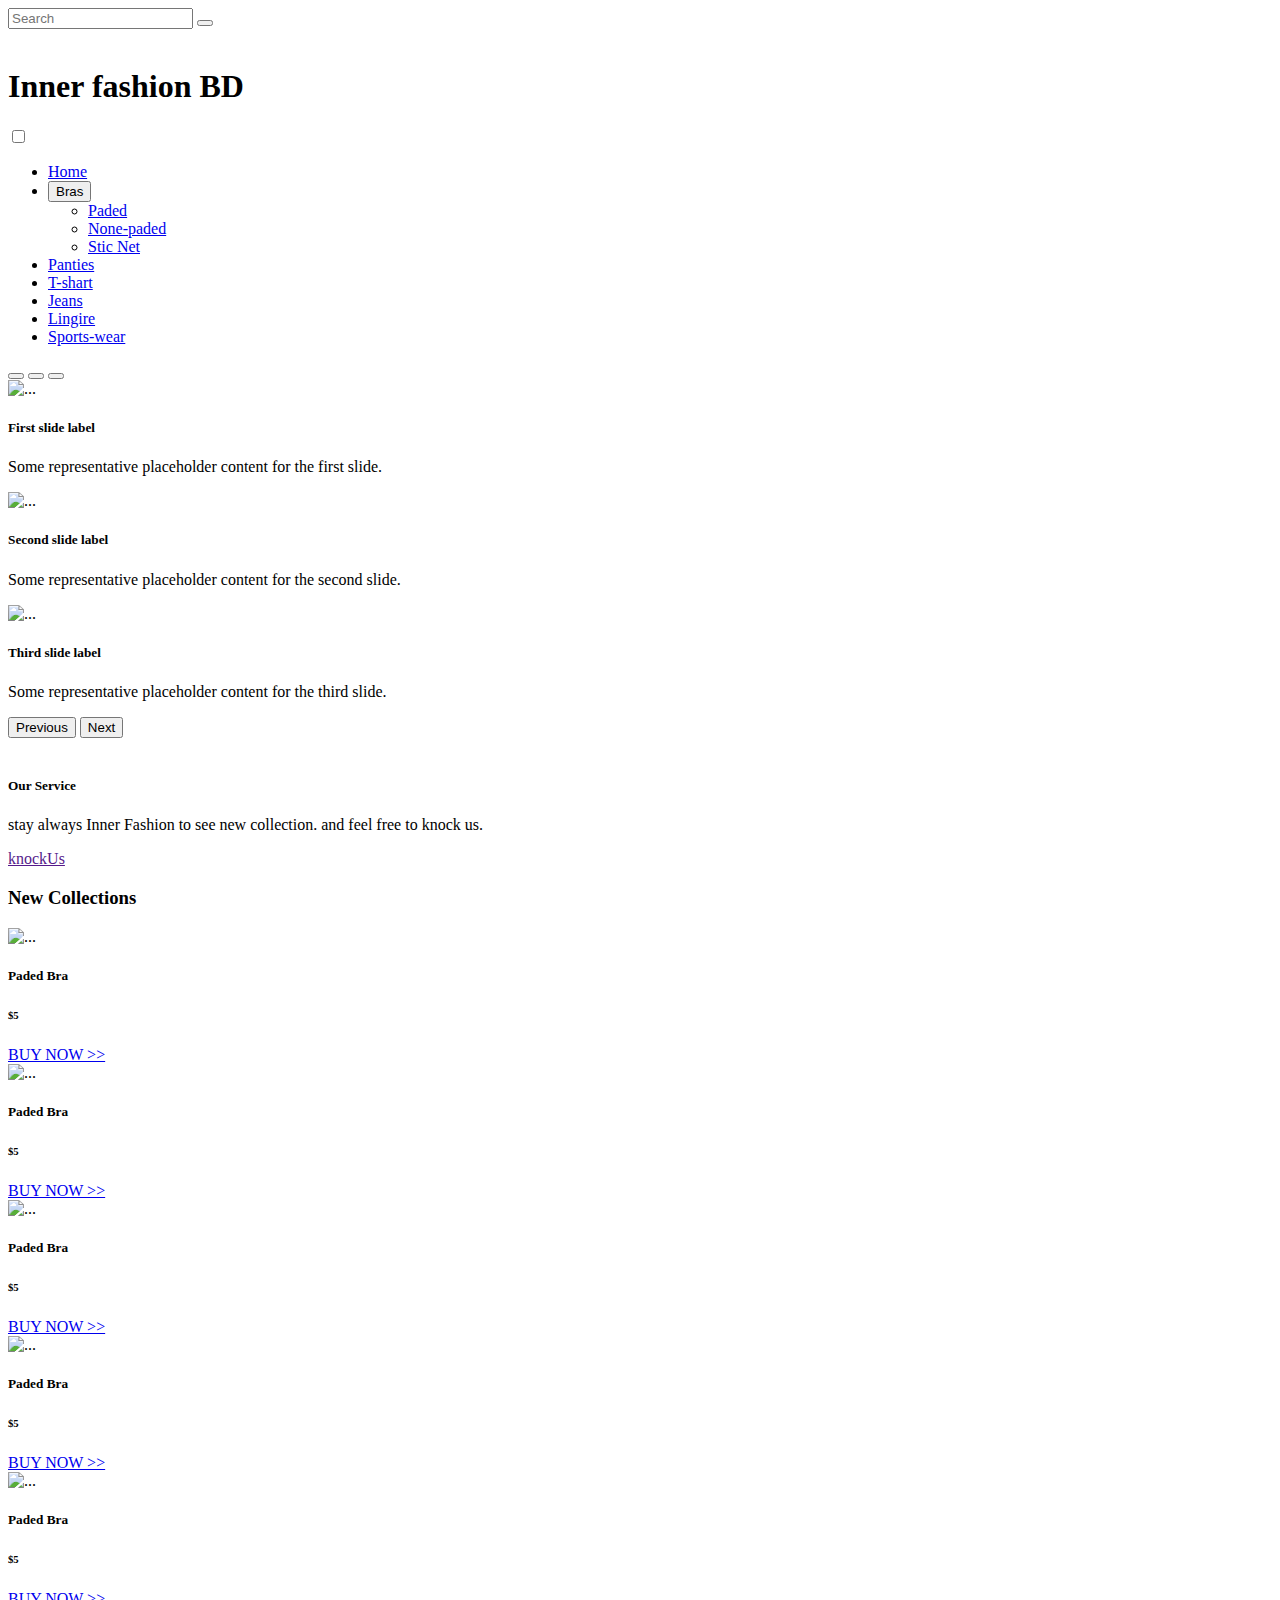
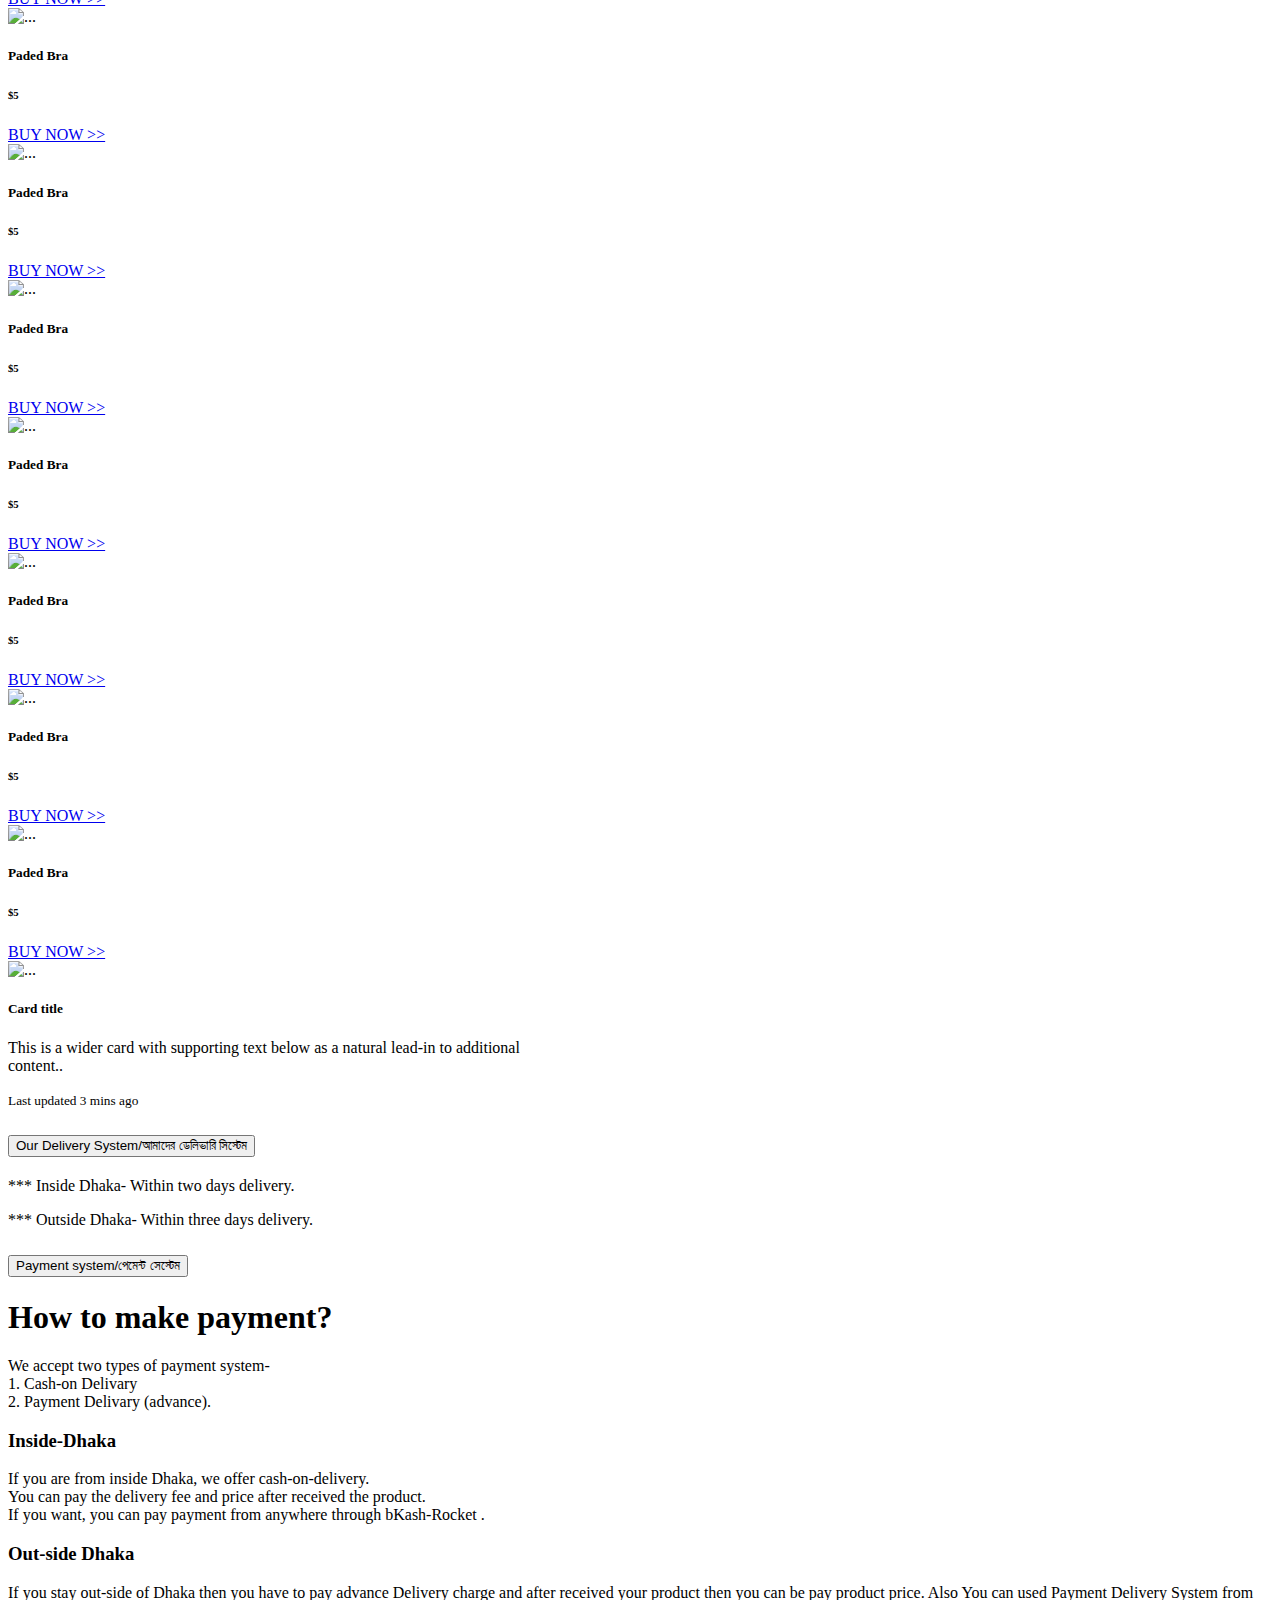
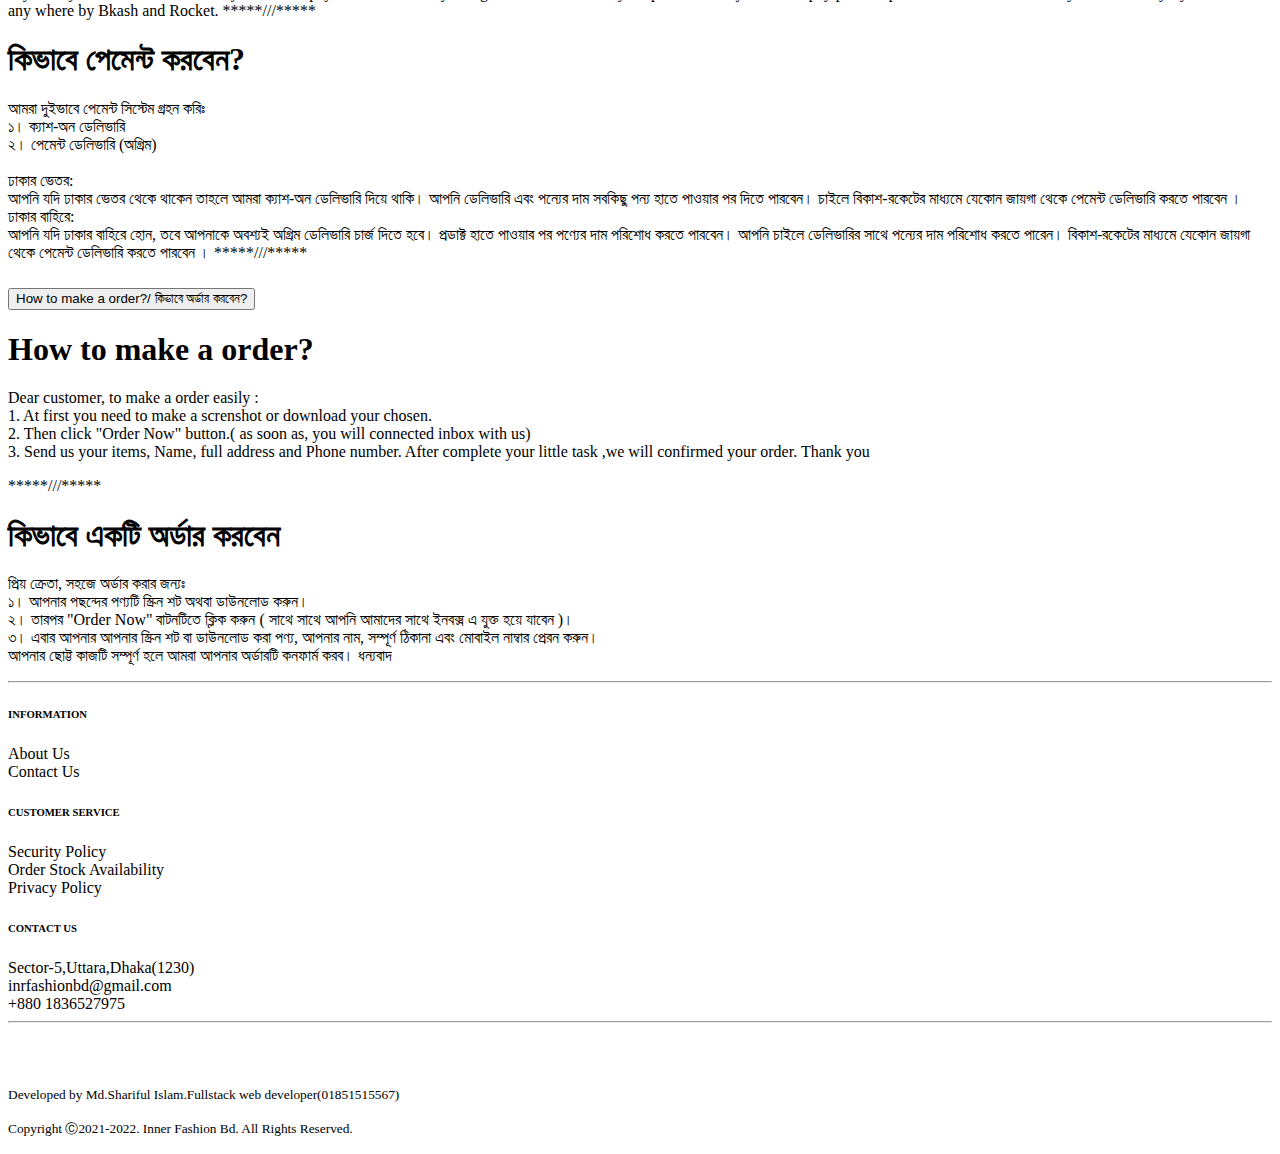
==== index.html @ 62694e0c "add padding customer-service" ====
<!DOCTYPE html>
<html lang="en">
    <head>
        <meta charset="utf-8">
        <meta http-equiv="X-UA-Compatible" content="IE=edge">
        <meta name="viewport" content="width=device-width, initial-scale=1">

        <title>Ladies A to Z</title>
        <link href="css/bootstrap.min.css" rel="stylesheet">
        
        <link href="css/all.min.css" rel="stylesheet">
        <link href="css/fontawesome.min.css" rel="stylesheet">
        
        <link href="css/responsive.css" rel="stylesheet">
        <link href="css/style.css" rel="stylesheet">


<!-- cdn text animation -->
<link
    rel="stylesheet"
    href="https://cdnjs.cloudflare.com/ajax/libs/animate.css/4.1.1/animate.min.css"/>
<link
rel="stylesheet"
href="https://cdnjs.cloudflare.com/ajax/libs/animate.css/4.1.1/animate.min.css"
/>
    
      </head>

    <body>
      <!--============= top-footer
        ========================-->
<header class="inner-top-foot rounded">
<div class=" row d-flex justify-content-center align-items-center text-center pt-3 p-2 mb-2">
  <div class="col col- col-md-6 col-lg-6 pb-2">
    <i class="far fa-envelope fs-2 px-2"></i>
    <i class="fab fa-facebook-messenger fs-2 px-3"></i>
    <i class="fab fa-instagram fs-2 px-2"></i>
  </div>
  <div class="col- col-md-6 col-lg-6 d-flex justify-content-center align-items-center">
    <form class="d-flex">
      <input class="rounded-3 me-2" type="search" placeholder="Search" aria-label="Search">
      <button class="btn btn-outline-success " type="submit"><i class="fas fa-search"></i></button>
    </form>
  </div>
</div>
</header>





        <!--============ heading and logo 
========================================== -->
<header>
  <div class="logo-header">
    <div class="logo-parents">
      <div class="logo">
        <img src="img/logo1.png" alt="">
      </div>
    </div>
    <div class="name-parents">
      <div class="logo-name ">
        <h1 class="animate__animated animate__rotateInUpRight">Inner fashion BD</h1>
      </div>
    </div>
  </div>
</header>        

<!--============== nav-section 
====================================-->
<nav>
  <input type="checkbox" id="sort-menu">
  <label for="sort-menu">
      <i class="fas fa-bars" id="menu-yes"></i>
      <i class="fas fa-times" id="menu-no"></i>
  </label>
<ul>
  <li> <div class="div"><a  id="Home" href="#">Home</a>
                        <a class="menu-no" href=""> <i class="fas fa-times"></i></a>
                        </div>
                      </li>
  <li><div class="dropdown ">
        <button class="btn btn-#fa098e text-white dropdown-toggle" type="button" id="dropdownMenuButton1" data-bs-toggle="dropdown" aria-expanded="false">
          Bras
        </button>
        <ul class="dropdown-menu bg-secondary" aria-labelledby="dropdownMenuButton">
          <li><a class="dropdown-item text-white border-bottom border-danger" href="#">Paded</a></li>
          <li><a class="dropdown-item text-white border-bottom border-danger" href="#">None-paded</a></li>
          <li><a class="dropdown-item text-white border-bottom border-danger" href="#">Stic Net</a></li>
        </ul>
      </div></li>
  <li><a href="#">Panties</a></li>
  <li><a href="#">T-shart</a></li>
  <li><a href="#">Jeans</a></li>
  <li><a href="#">Lingire</a></li>
  <li><a href="#">Sports-wear</a></li>
  
</ul>
</nav>
<!-- ===========slider//-project
================================= -->
<main class="slider-and-card">

  <div class="slider-animation">
  <div id="carouselExampleCaptions" class="carousel slide" data-bs-ride="carousel">
      <div class="carousel-indicators">
        <button type="button" data-bs-target="#carouselExampleCaptions" data-bs-slide-to="0" class="active" aria-current="true" aria-label="Slide 1"></button>
        <button type="button" data-bs-target="#carouselExampleCaptions" data-bs-slide-to="1" aria-label="Slide 2"></button>
        <button type="button" data-bs-target="#carouselExampleCaptions" data-bs-slide-to="2" aria-label="Slide 3"></button>
      </div>
      <div class="carousel-inner">
        <div class="carousel-item active">
          <img src="img/slide-img1.jpg" class="d-block w-100" alt="...">
          <div class="carousel-caption d-none d-md-block">
            <h5>First slide label</h5>
            <p>Some representative placeholder content for the first slide.</p>
          </div>
        </div>
        <div class="carousel-item">
          <img src="img/slide-img2.jpg" class="d-block w-100" alt="...">
          <div class="carousel-caption d-none d-md-block">
            <h5>Second slide label</h5>
            <p>Some representative placeholder content for the second slide.</p>
          </div>
        </div>
        <div class="carousel-item">
          <img src="img/slide-img3.jpg" class="d-block w-100" alt="...">
          <div class="carousel-caption d-none d-md-block">
            <h5>Third slide label</h5>
            <p>Some representative placeholder content for the third slide.</p>
          </div>
        </div>
      </div>
      <button class="carousel-control-prev" type="button" data-bs-target="#carouselExampleCaptions" data-bs-slide="prev">
        <span class="carousel-control-prev-icon" aria-hidden="true"></span>
        <span class="visually-hidden">Previous</span>
      </button>
      <button class="carousel-control-next" type="button" data-bs-target="#carouselExampleCaptions" data-bs-slide="next">
        <span class="carousel-control-next-icon" aria-hidden="true"></span>
        <span class="visually-hidden">Next</span>
      </button>
    </div>
  </div>

  <!--==================== slider beside card
  ==================================================== -->
    <div class="card-style">
      <div class="card">
        <div class="card" style="">
          <img src="img/card-img.jpg" class="card-img-top" alt="">
          <div class="card-body">
            <h5 class="card-title">Our Service</h5>
            <p class="card-text">stay always Inner Fashion to see new collection.
              and feel free to knock us.
            </p>
            <a href="" class="btn btn-danger">knockUs</a>
          </div>
        </div>
      </div>
    </div>

</main>

<!-- =========font collection================ -->
       
<aside class="mb-5">
  <div class="new-collection text-center mt-4 bg-light"><h3>New Collections</h3></div>
  <div class="container">
    
  <div class="row row-cols-2 row-cols-md-3 row-cols-lg-4 gy-2">

    <div class="col shadow p-1 bg-body rounded">
      <div class="card border-0 p-1 pe-2" style="">
        <img src="product/font-page/img (1).jpg" class="card-img-top rounded img-fluid" alt="...">
      <div class="card-body">
        <h5 class="card-title">Paded Bra</h5>
        <h6 class="card-text">$5</h6>
        <a href="#" class="btn text-white btn-buy-now">BUY NOW >></a>
      </div>
    </div>
    </div>
    <div class="col shadow p-1 bg-body rounded">
      <div class="card border-0 p-1 pe-2" style="">
        <img src="product/font-page/img (2).jpg" class="card-img-top rounded img-fluid" alt="...">
      <div class="card-body">
        <h5 class="card-title">Paded Bra</h5>
        <h6 class="card-text">$5</h6>
        <a href="#" class="btn text-white btn-buy-now">BUY NOW >></a>
      </div>
    </div>
    </div>
    <div class="col shadow p-1 bg-body rounded">
      <div class="card border-0 p-1 pe-2" style="">
        <img src="product/font-page/img (3).jpg" class="card-img-top rounded img-fluid" alt="...">
      <div class="card-body">
        <h5 class="card-title">Paded Bra</h5>
        <h6 class="card-text">$5</h6>
        <a href="#" class="btn text-white btn-buy-now">BUY NOW >></a>
      </div>
    </div>
    </div>
    <div class="col shadow p-1 bg-body rounded">
      <div class="card border-0 p-1 pe-2" style="">
        <img src="product/font-page/img (4).jpg" class="card-img-top rounded img-fluid" alt="...">
      <div class="card-body">
        <h5 class="card-title">Paded Bra</h5>
        <h6 class="card-text">$5</h6>
        <a href="#" class="btn text-white btn-buy-now">BUY NOW >></a>
      </div>
    </div>
    </div>
    <div class="col shadow p-1 bg-body rounded">
      <div class="card border-0 p-1 pe-2" style="">
        <img src="product/font-page/img (5).jpg" class="card-img-top rounded img-fluid" alt="...">
      <div class="card-body">
        <h5 class="card-title">Paded Bra</h5>
        <h6 class="card-text">$5</h6>
        <a href="#" class="btn text-white btn-buy-now">BUY NOW >></a>
      </div>
    </div>
    </div>
    <div class="col shadow p-1 bg-body rounded">
      <div class="card border-0 p-1 pe-2" style="">
        <img src="product/font-page/img (6).jpg" class="card-img-top rounded img-fluid" alt="...">
      <div class="card-body">
        <h5 class="card-title">Paded Bra</h5>
        <h6 class="card-text">$5</h6>
        <a href="#" class="btn text-white btn-buy-now">BUY NOW >></a>
      </div>
    </div>
    </div>
    <div class="col shadow p-1 bg-body rounded">
      <div class="card border-0 p-1 pe-2" style="">
        <img src="product/font-page/img (7).jpg" class="card-img-top rounded img-fluid" alt="...">
      <div class="card-body">
        <h5 class="card-title">Paded Bra</h5>
        <h6 class="card-text">$5</h6>
        <a href="#" class="btn text-white btn-buy-now">BUY NOW >></a>
      </div>
    </div>
    </div>
    <div class="col shadow p-1 bg-body rounded">
      <div class="card border-0 p-1 pe-2" style="">
        <img src="product/font-page/img (8).jpg" class="card-img-top rounded img-fluid" alt="...">
      <div class="card-body">
        <h5 class="card-title">Paded Bra</h5>
        <h6 class="card-text">$5</h6>
        <a href="#" class="btn text-white btn-buy-now">BUY NOW >></a>
      </div>
    </div>
    </div>
    <div class="col shadow p-1 bg-body rounded">
      <div class="card border-0 p-1 pe-2" style="">
        <img src="product/font-page/img (9).jpg" class="card-img-top rounded img-fluid" alt="...">
      <div class="card-body">
        <h5 class="card-title">Paded Bra</h5>
        <h6 class="card-text">$5</h6>
        <a href="#" class="btn text-white btn-buy-now">BUY NOW >></a>
      </div>
    </div>
    </div>
    <div class="col shadow p-1 bg-body rounded">
      <div class="card border-0 p-1 pe-2" style="">
        <img src="product/font-page/img (10).jpg" class="card-img-top rounded img-fluid" alt="...">
      <div class="card-body">
        <h5 class="card-title">Paded Bra</h5>
        <h6 class="card-text">$5</h6>
        <a href="#" class="btn text-white btn-buy-now">BUY NOW >></a>
      </div>
    </div>
    </div>
    <div class="col shadow p-1 bg-body rounded">
      <div class="card border-0 p-1 pe-2" style="">
        <img src="product/font-page/img (11).jpg" class="card-img-top rounded img-fluid" alt="...">
      <div class="card-body">
        <h5 class="card-title">Paded Bra</h5>
        <h6 class="card-text">$5</h6>
        <a href="#" class="btn text-white btn-buy-now">BUY NOW >></a>
      </div>
    </div>
    </div>
    <div class="col shadow p-1 bg-body rounded">
      <div class="card border-0 p-1 pe-2" style="">
        <img src="product/font-page/img (12).jpg" class="card-img-top rounded img-fluid" alt="...">
      <div class="card-body">
        <h5 class="card-title">Paded Bra</h5>
        <h6 class="card-text">$5</h6>
        <a href="#" class="btn text-white btn-buy-now">BUY NOW >></a>
      </div>
    </div>
    </div>
  </div>

  </div>
</aside> 

<!--===================================================
  ==================== our system and service 
=============================================================-->

<section class="container">
  <div class="row shadow rounded inner-system py-3">
    <div class="col- col-md-6">
      <div class="d-flex justify-content-center">
        <div class="card " style="max-width: 540px;">
          <div class="row g-0">
            <div class="col- col-lg-6">
              <img src="img/fontbanner.jpg" class="img-fluid rounded-start" style="max-height: 300px;" alt="...">
            </div>
            <div class=" col- col-lg-6">
              <div class="card-body">
                <h5 class="card-title">Card title</h5>
                <p class="card-text">This is a wider card with supporting text below as a natural lead-in to additional content..</p>
                <p class="card-text"><small class="text-muted">Last updated 3 mins ago</small></p>
              </div>
            </div>
          </div>
        </div>
      </div>
    </div>
    <div class="col- col-md-6 ">
        <!-- ============================================================
       ===============================accoridion 
          ==================================================================-->
      <div class="about-our-system d-flex justify-content-center my-auto pt-5 pb-2">
        <div class="accordion" id="accordionExample">
          <div class="accordion-item">
            <h2 class="accordion-header" id="headingOne">
              <button class="accordion-button" type="button" data-bs-toggle="collapse" data-bs-target="#collapseOne" aria-expanded="true" aria-controls="collapseOne">
                Our Delivery System/আমাদের ডেলিভারি সিস্টেম
               
              </button>
            </h2>
            <div id="collapseOne" class="accordion-collapse collapse show" aria-labelledby="headingOne" data-bs-parent="#accordionExample">
              <div class="accordion-body">
               <p>*** Inside Dhaka- Within two days delivery.</p>
               <p>*** Outside Dhaka- Within three days delivery.</p>
              </div>
              
            </div>
          </div>
          <div class="accordion-item">
            <h2 class="accordion-header" id="headingTwo">
              <button class="accordion-button collapsed" type="button" data-bs-toggle="collapse" data-bs-target="#collapseTwo" aria-expanded="false" aria-controls="collapseTwo">
                Payment system/পেমেন্ট সেস্টেম
              </button>
            </h2>
            <div id="collapseTwo" class="accordion-collapse collapse" aria-labelledby="headingTwo" data-bs-parent="#accordionExample">
              <div class="accordion-body">
                 <h1>How to make payment?</h1>
                <p> We accept two types of payment system- <br>
                  1. Cash-on Delivary <br>
                  2. Payment Delivary (advance). <br>
                  
                   <h3>Inside-Dhaka </h3> 
                  If you are from inside Dhaka, we offer cash-on-delivery. <br>
                  You can pay the delivery fee and price after
                  received the product. <br> If you want, you can pay payment
                  from anywhere through bKash-Rocket .
                  <h3>Out-side Dhaka</h3>
                  If you stay out-side of Dhaka then you have to pay advance Delivery charge and after received your product then you can be
                  pay product price. Also You can used Payment Delivery
                  System from any where by Bkash and Rocket.
                 *****///*****</p>
                  <h1>কিভাবে পেমেন্ট করবেন?</h1>
                  
                  <p>
                    আমরা দুইভাবে পেমেন্ট সিস্টেম গ্রহন করিঃ <br>
                  ১। ক্যাশ-অন ডেলিভারি <br>
                  ২। পেমেন্ট ডেলিভারি (অগ্রিম) <br>
                  <br>
                  ঢাকার ভেতর: <br>
                  আপনি যদি ঢাকার ভেতর থেকে থাকেন তাহলে আমরা ক্যাশ-অন ডেলিভারি দিয়ে
                  থাকি। আপনি ডেলিভারি এবং পন্যের দাম সবকিছু পন্য হাতে পাওয়ার পর দিতে
                  পারবেন। চাইলে বিকাশ-রকেটের মাধ্যমে যেকোন জায়গা থেকে পেমেন্ট ডেলিভারি
                  করতে পারবেন ।
                  <br>
                  ঢাকার বাহিরে: <br>
                  আপনি যদি ঢাকার বাহিরে হোন, তবে আপনাকে অবশ্যই অগ্রিম ডেলিভারি চার্জ
                  দিতে হবে। প্রডাক্ট হাতে পাওয়ার পর পণ্যের দাম পরিশোধ করতে পারবেন।
                  আপনি চাইলে ডেলিভারির সাথে পন্যের দাম পরিশোধ করতে পারেন।
                  বিকাশ-রকেটের মাধ্যমে যেকোন জায়গা থেকে পেমেন্ট ডেলিভারি করতে পারবেন ।
                  
                  *****///*****
                  </p>
              </div>
            </div>
          </div>
          <div class="accordion-item">
            <h2 class="accordion-header" id="headingThree">
              <button class="accordion-button collapsed" type="button" data-bs-toggle="collapse" data-bs-target="#collapseThree" aria-expanded="false" aria-controls="collapseThree">
                How to make a order?/ কিভাবে অর্ডার করবেন?
              </button>
            </h2>
            <div id="collapseThree" class="accordion-collapse collapse" aria-labelledby="headingThree" data-bs-parent="#accordionExample">
              <div class="accordion-body">
                <h1>How to make a order?</h1>
                <p>
               Dear customer, to make a order easily : <br>
               1. At first you need to make a screnshot or download your chosen.<br>
               2. Then click "Order Now" button.( as soon as, you will connected inbox with us) <br>
               3. Send us your items, Name, full address and Phone number.
               After complete your little task ,we will confirmed your order.
               Thank you
             </p>
             <p>
               *****///*****
               <h1>কিভাবে একটি অর্ডার করবেন</h1>
               
               প্রিয় ক্রেতা, সহজে অর্ডার করার জন্যঃ <br>
               ১। আপনার পছন্দের পণ্যটি স্ক্রিন শট অথবা ডাউনলোড করুন। <br>
               ২। তারপর "Order Now" বাটনটিতে ক্লিক করুন ( সাথে সাথে আপনি আমাদের সাথে ইনবক্স এ যুক্ত হয়ে যাবেন )। <br>
               ৩। এবার আপনার আপনার স্ক্রিন শট বা ডাউনলোড করা পণ্য, আপনার নাম, সম্পূর্ণ ঠিকানা এবং মোবাইল নাম্বার প্রেরন করুন। <br>
               আপনার ছোট্ট কাজটি সম্পূর্ণ হলে আমরা আপনার অর্ডারটি কনফার্ম করব।
               ধন্যবাদ
             </p>  
               
             </div>
            </div>
          </div>
        </div>
      </div>

    </div>
  </div>
</section>
<!--============================= last section
=================================================== -->
<hr class="my-3">
<div class="section bg-light text-center pt-5">
  <div class="row">
    <div class="col">
      <h6>INFORMATION</h6>
      <p>About Us <br>
        Contact Us</p>
    </div>
    <div class="col pe-4">
      <h6>CUSTOMER SERVICE</h6>
        <p>Security Policy <br>
          Order Stock Availability <br>
          Privacy Policy <br>
          </p>
    </div>
    <div class="col">
      <h6>CONTACT US</h6>
      <i class="fas fa-map-marker-alt"></i> Sector-5,Uttara,Dhaka(1230) <br>
      <i class="fas fa-envelope"></i> inrfashionbd@gmail.com <br>
      <i class="fas fa-mobile-alt"></i> +880 1836527975 <br>
    </div>
  </div>
  <hr>
  <div class="row p-5">
    <div class="col d-flex">
        <div class="bkash"> <img src="img/BKash-bKash2-Logo.wine.png" style="width: 80px;" alt=""></div>
        <div class="nagath"> <img src="img/Nagad-Logo.wine.png"  style="width: 80px;" alt=""></div>
        <div class="rocket"> <img src="img/rocket.jpg" style="width: 50px;" alt=""></div>
    </div>
    <div class="col"><small>Developed by Md.Shariful Islam.Fullstack web developer(01851515567)</small></div>
  </div>
  <div class="row">
    <footer>
      <p><small >Copyright Ⓒ2021-2022. Inner Fashion Bd. All Rights Reserved.</small></p> 
    </footer>
  </div>
</div>

       
        
         <script src="js/bootstrap.bundle.min.js"> </script>
    </body>
</html>
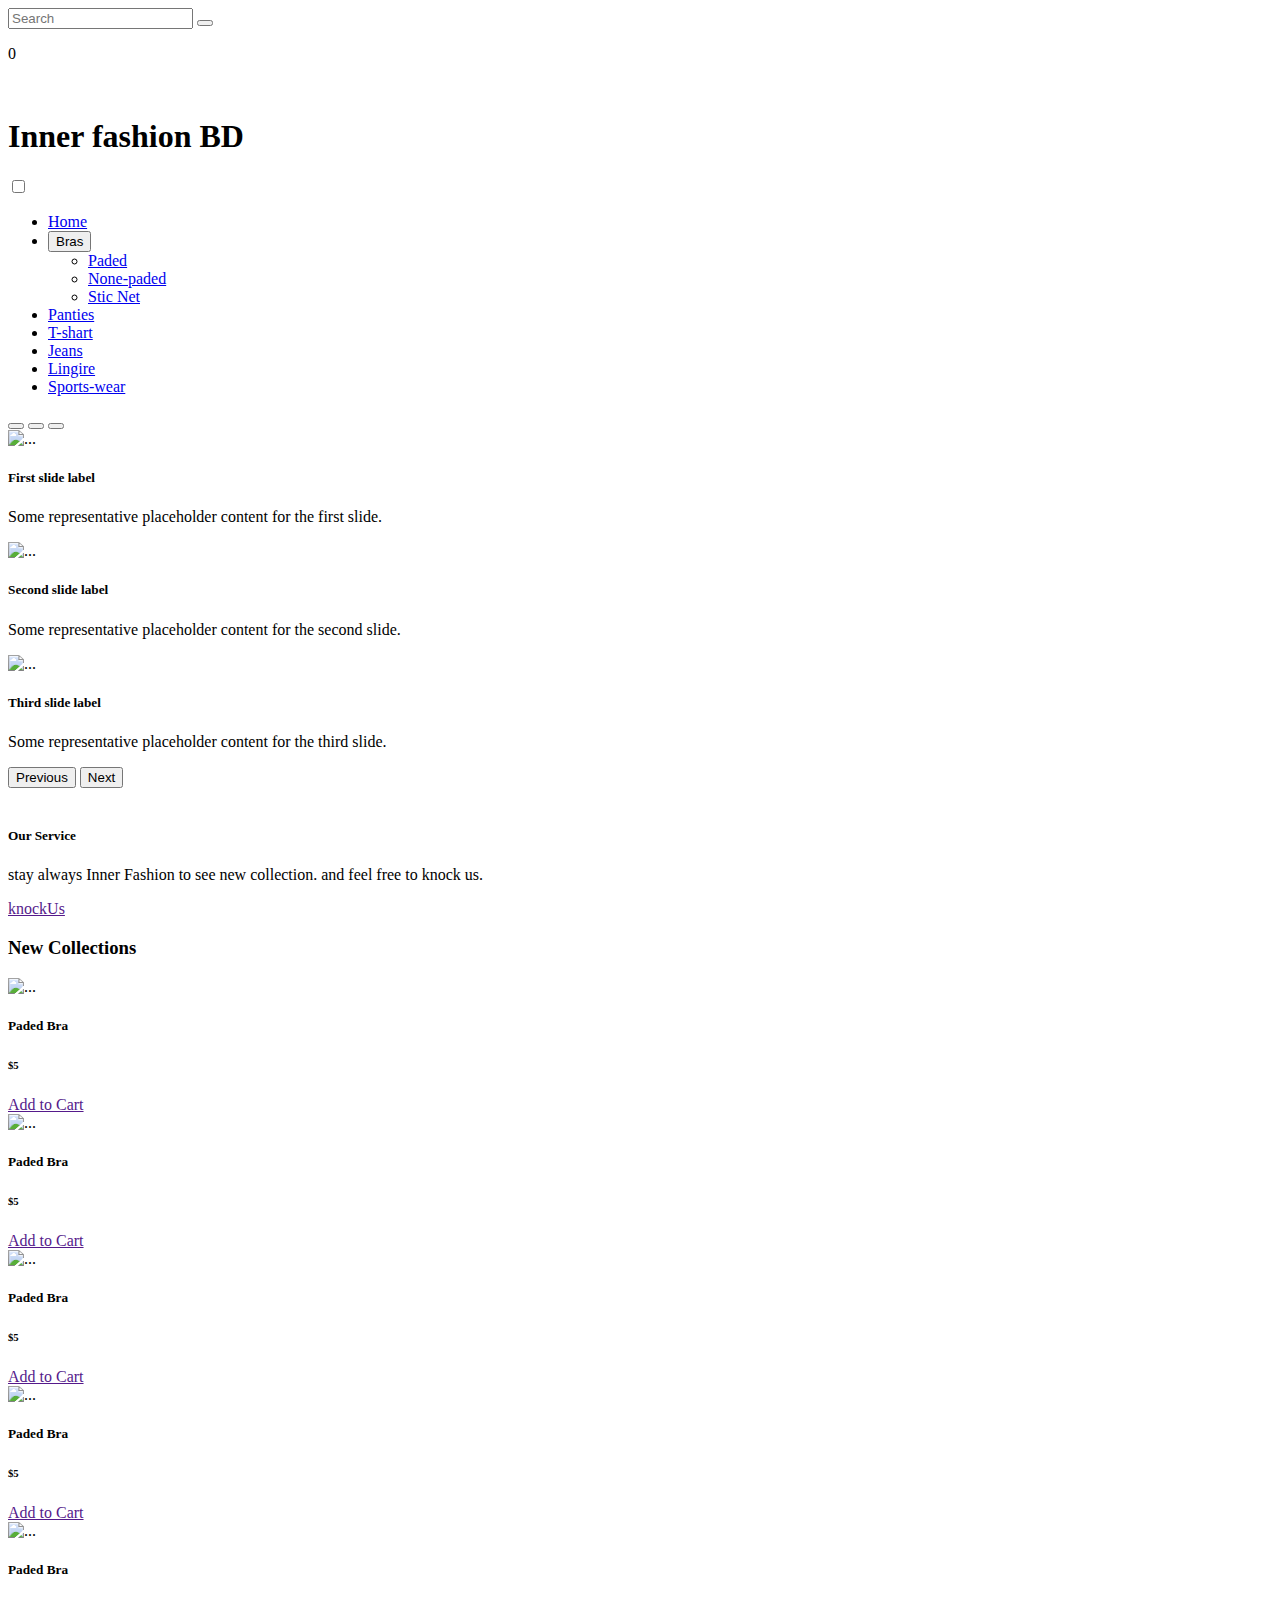
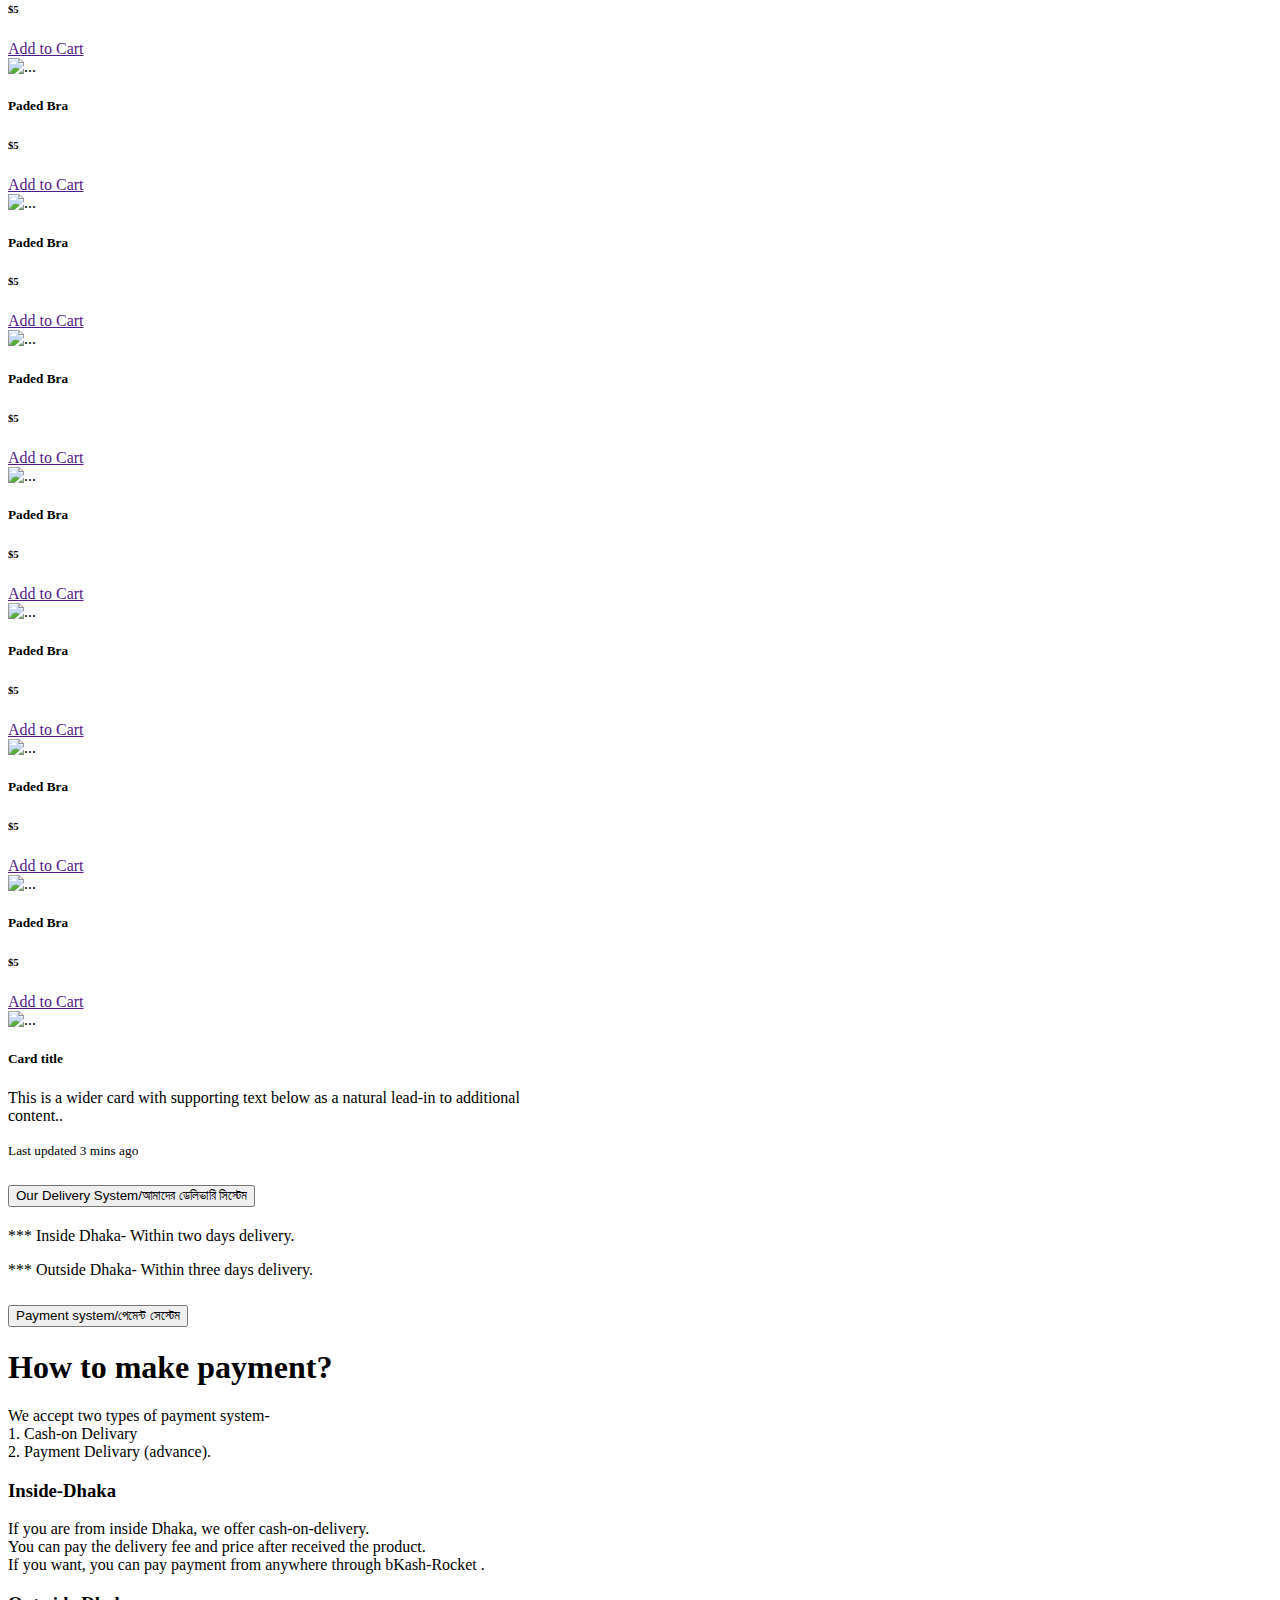
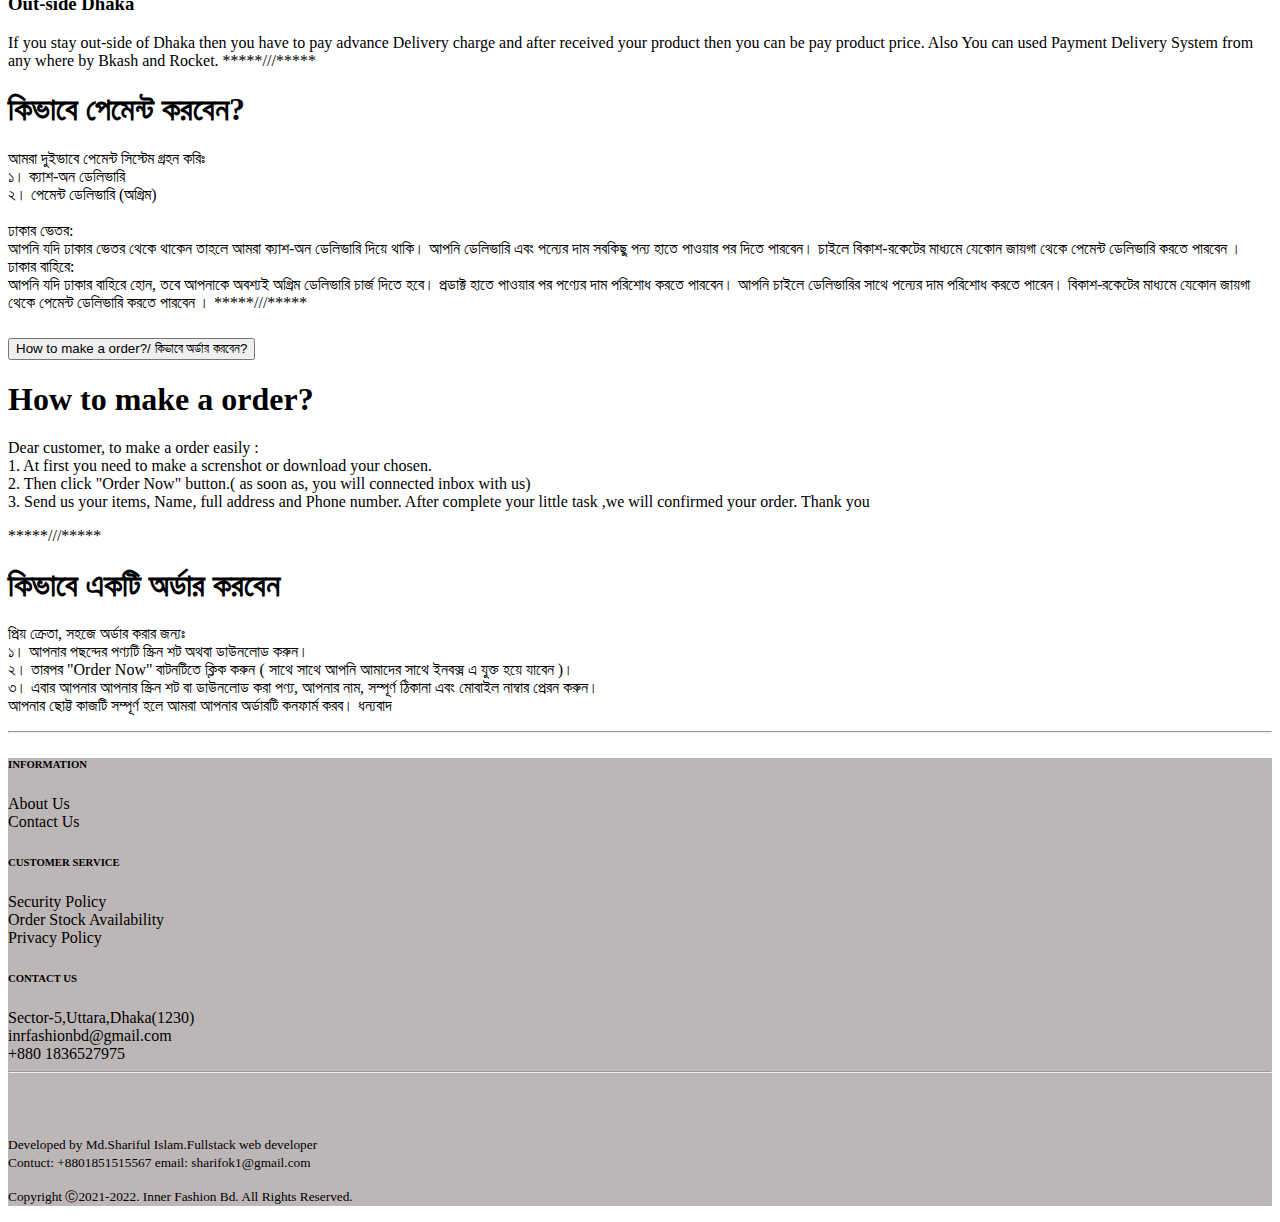
==== commit 55bda8f0: "cart" ====
--- a/index.html
+++ b/index.html
@@ -26,32 +26,32 @@
     
       </head>
 
-    <body>
+<body>
       <!--============= top-footer
         ========================-->
-<header class="inner-top-foot rounded">
-<div class=" row d-flex justify-content-center align-items-center text-center pt-3 p-2 mb-2">
+<header class="inner-top-foot">
+<div class=" row d-flex justify-content-center align-items-center text-center pt-3 pt-0 mb-2">
   <div class="col col- col-md-6 col-lg-6 pb-2">
     <i class="far fa-envelope fs-2 px-2"></i>
-    <i class="fab fa-facebook-messenger fs-2 px-3"></i>
+    <i class="fab fa-facebook fs-2 px-3"></i>
     <i class="fab fa-instagram fs-2 px-2"></i>
   </div>
   <div class="col- col-md-6 col-lg-6 d-flex justify-content-center align-items-center">
     <form class="d-flex">
       <input class="rounded-3 me-2" type="search" placeholder="Search" aria-label="Search">
       <button class="btn btn-outline-success " type="submit"><i class="fas fa-search"></i></button>
+      <div class="ms-5 d-flex">
+        <i class="fas fa-cart-arrow-down fs-2"></i>
+        <span class="ps-1"><p>0</p></span>
+      </div>
     </form>
   </div>
 </div>
 </header>
 
-
-
-
-
         <!--============ heading and logo 
 ========================================== -->
-<header>
+<div class="mt-5 pt-4">
   <div class="logo-header">
     <div class="logo-parents">
       <div class="logo">
@@ -64,7 +64,7 @@
       </div>
     </div>
   </div>
-</header>        
+</div>        
 
 <!--============== nav-section 
 ====================================-->
@@ -146,7 +146,7 @@
   ==================================================== -->
     <div class="card-style">
       <div class="card">
-        <div class="card" style="">
+        <div class="card">
           <img src="img/card-img.jpg" class="card-img-top" alt="">
           <div class="card-body">
             <h5 class="card-title">Our Service</h5>
@@ -170,122 +170,122 @@
   <div class="row row-cols-2 row-cols-md-3 row-cols-lg-4 gy-2">
 
     <div class="col shadow p-1 bg-body rounded">
-      <div class="card border-0 p-1 pe-2" style="">
+      <div class="card border-0 p-1 pe-2" >
         <img src="product/font-page/img (1).jpg" class="card-img-top rounded img-fluid" alt="...">
       <div class="card-body">
         <h5 class="card-title">Paded Bra</h5>
         <h6 class="card-text">$5</h6>
-        <a href="#" class="btn text-white btn-buy-now">BUY NOW >></a>
-      </div>
-    </div>
-    </div>
-    <div class="col shadow p-1 bg-body rounded">
-      <div class="card border-0 p-1 pe-2" style="">
+        <a href="" class="btn text-white btn-buy-now">Add to Cart</a>
+      </div>
+    </div>
+    </div>
+    <div class="col shadow p-1 bg-body rounded">
+      <div class="card border-0 p-1 pe-2" >
         <img src="product/font-page/img (2).jpg" class="card-img-top rounded img-fluid" alt="...">
       <div class="card-body">
         <h5 class="card-title">Paded Bra</h5>
         <h6 class="card-text">$5</h6>
-        <a href="#" class="btn text-white btn-buy-now">BUY NOW >></a>
-      </div>
-    </div>
-    </div>
-    <div class="col shadow p-1 bg-body rounded">
-      <div class="card border-0 p-1 pe-2" style="">
+        <a href="" class="btn text-white btn-buy-now">Add to Cart</a>
+      </div>
+    </div>
+    </div>
+    <div class="col shadow p-1 bg-body rounded">
+      <div class="card border-0 p-1 pe-2" >
         <img src="product/font-page/img (3).jpg" class="card-img-top rounded img-fluid" alt="...">
       <div class="card-body">
         <h5 class="card-title">Paded Bra</h5>
         <h6 class="card-text">$5</h6>
-        <a href="#" class="btn text-white btn-buy-now">BUY NOW >></a>
-      </div>
-    </div>
-    </div>
-    <div class="col shadow p-1 bg-body rounded">
-      <div class="card border-0 p-1 pe-2" style="">
+        <a href="" class="btn text-white btn-buy-now">Add to Cart</a>
+      </div>
+    </div>
+    </div>
+    <div class="col shadow p-1 bg-body rounded">
+      <div class="card border-0 p-1 pe-2" >
         <img src="product/font-page/img (4).jpg" class="card-img-top rounded img-fluid" alt="...">
       <div class="card-body">
         <h5 class="card-title">Paded Bra</h5>
         <h6 class="card-text">$5</h6>
-        <a href="#" class="btn text-white btn-buy-now">BUY NOW >></a>
-      </div>
-    </div>
-    </div>
-    <div class="col shadow p-1 bg-body rounded">
-      <div class="card border-0 p-1 pe-2" style="">
+        <a href="" class="btn text-white btn-buy-now">Add to Cart</a>
+      </div>
+    </div>
+    </div>
+    <div class="col shadow p-1 bg-body rounded">
+      <div class="card border-0 p-1 pe-2" >
         <img src="product/font-page/img (5).jpg" class="card-img-top rounded img-fluid" alt="...">
       <div class="card-body">
         <h5 class="card-title">Paded Bra</h5>
         <h6 class="card-text">$5</h6>
-        <a href="#" class="btn text-white btn-buy-now">BUY NOW >></a>
-      </div>
-    </div>
-    </div>
-    <div class="col shadow p-1 bg-body rounded">
-      <div class="card border-0 p-1 pe-2" style="">
+        <a href="" class="btn text-white btn-buy-now">Add to Cart</a>
+      </div>
+    </div>
+    </div>
+    <div class="col shadow p-1 bg-body rounded">
+      <div class="card border-0 p-1 pe-2" >
         <img src="product/font-page/img (6).jpg" class="card-img-top rounded img-fluid" alt="...">
       <div class="card-body">
         <h5 class="card-title">Paded Bra</h5>
         <h6 class="card-text">$5</h6>
-        <a href="#" class="btn text-white btn-buy-now">BUY NOW >></a>
-      </div>
-    </div>
-    </div>
-    <div class="col shadow p-1 bg-body rounded">
-      <div class="card border-0 p-1 pe-2" style="">
+        <a href="" class="btn text-white btn-buy-now">Add to Cart</a>
+      </div>
+    </div>
+    </div>
+    <div class="col shadow p-1 bg-body rounded">
+      <div class="card border-0 p-1 pe-2" >
         <img src="product/font-page/img (7).jpg" class="card-img-top rounded img-fluid" alt="...">
       <div class="card-body">
         <h5 class="card-title">Paded Bra</h5>
         <h6 class="card-text">$5</h6>
-        <a href="#" class="btn text-white btn-buy-now">BUY NOW >></a>
-      </div>
-    </div>
-    </div>
-    <div class="col shadow p-1 bg-body rounded">
-      <div class="card border-0 p-1 pe-2" style="">
+        <a href="" class="btn text-white btn-buy-now">Add to Cart</a>
+      </div>
+    </div>
+    </div>
+    <div class="col shadow p-1 bg-body rounded">
+      <div class="card border-0 p-1 pe-2" >
         <img src="product/font-page/img (8).jpg" class="card-img-top rounded img-fluid" alt="...">
       <div class="card-body">
         <h5 class="card-title">Paded Bra</h5>
         <h6 class="card-text">$5</h6>
-        <a href="#" class="btn text-white btn-buy-now">BUY NOW >></a>
-      </div>
-    </div>
-    </div>
-    <div class="col shadow p-1 bg-body rounded">
-      <div class="card border-0 p-1 pe-2" style="">
+        <a href="" class="btn text-white btn-buy-now">Add to Cart</a>
+      </div>
+    </div>
+    </div>
+    <div class="col shadow p-1 bg-body rounded">
+      <div class="card border-0 p-1 pe-2" >
         <img src="product/font-page/img (9).jpg" class="card-img-top rounded img-fluid" alt="...">
       <div class="card-body">
         <h5 class="card-title">Paded Bra</h5>
         <h6 class="card-text">$5</h6>
-        <a href="#" class="btn text-white btn-buy-now">BUY NOW >></a>
-      </div>
-    </div>
-    </div>
-    <div class="col shadow p-1 bg-body rounded">
-      <div class="card border-0 p-1 pe-2" style="">
+        <a href="" class="btn text-white btn-buy-now">Add to Cart</a>
+      </div>
+    </div>
+    </div>
+    <div class="col shadow p-1 bg-body rounded">
+      <div class="card border-0 p-1 pe-2" >
         <img src="product/font-page/img (10).jpg" class="card-img-top rounded img-fluid" alt="...">
       <div class="card-body">
         <h5 class="card-title">Paded Bra</h5>
         <h6 class="card-text">$5</h6>
-        <a href="#" class="btn text-white btn-buy-now">BUY NOW >></a>
-      </div>
-    </div>
-    </div>
-    <div class="col shadow p-1 bg-body rounded">
-      <div class="card border-0 p-1 pe-2" style="">
+        <a href="" class="btn text-white btn-buy-now">Add to Cart</a>
+      </div>
+    </div>
+    </div>
+    <div class="col shadow p-1 bg-body rounded">
+      <div class="card border-0 p-1 pe-2" >
         <img src="product/font-page/img (11).jpg" class="card-img-top rounded img-fluid" alt="...">
       <div class="card-body">
         <h5 class="card-title">Paded Bra</h5>
         <h6 class="card-text">$5</h6>
-        <a href="#" class="btn text-white btn-buy-now">BUY NOW >></a>
-      </div>
-    </div>
-    </div>
-    <div class="col shadow p-1 bg-body rounded">
-      <div class="card border-0 p-1 pe-2" style="">
+        <a href="" class="btn text-white btn-buy-now">Add to Cart</a>
+      </div>
+    </div>
+    </div>
+    <div class="col shadow p-1 bg-body rounded">
+      <div class="card border-0 p-1 pe-2" >
         <img src="product/font-page/img (12).jpg" class="card-img-top rounded img-fluid" alt="...">
       <div class="card-body">
         <h5 class="card-title">Paded Bra</h5>
         <h6 class="card-text">$5</h6>
-        <a href="#" class="btn text-white btn-buy-now">BUY NOW >></a>
+        <a href="" class="btn text-white btn-buy-now">Add to Cart</a>
       </div>
     </div>
     </div>
@@ -427,14 +427,14 @@
 <!--============================= last section
 =================================================== -->
 <hr class="my-3">
-<div class="section bg-light text-center pt-5">
-  <div class="row">
+<div class="section text-center pt-5" style="background-color: #bdb6b6;">
+  <div class="row g-0">
     <div class="col">
       <h6>INFORMATION</h6>
       <p>About Us <br>
         Contact Us</p>
     </div>
-    <div class="col pe-4">
+    <div class="col">
       <h6>CUSTOMER SERVICE</h6>
         <p>Security Policy <br>
           Order Stock Availability <br>
@@ -449,23 +449,25 @@
     </div>
   </div>
   <hr>
-  <div class="row p-5">
+  <div class="row p-5 g-0">
     <div class="col d-flex">
         <div class="bkash"> <img src="img/BKash-bKash2-Logo.wine.png" style="width: 80px;" alt=""></div>
         <div class="nagath"> <img src="img/Nagad-Logo.wine.png"  style="width: 80px;" alt=""></div>
         <div class="rocket"> <img src="img/rocket.jpg" style="width: 50px;" alt=""></div>
     </div>
-    <div class="col"><small>Developed by Md.Shariful Islam.Fullstack web developer(01851515567)</small></div>
-  </div>
-  <div class="row">
+    <div class="col"><small>Developed by Md.Shariful Islam.Fullstack web developer <br>
+      Contuct: +8801851515567
+      email: sharifok1@gmail.com</small></div>
+  </div>
+  <div class="row g-0">
     <footer>
       <p><small >Copyright Ⓒ2021-2022. Inner Fashion Bd. All Rights Reserved.</small></p> 
     </footer>
   </div>
 </div>
 
-       
-        
+          
          <script src="js/bootstrap.bundle.min.js"> </script>
+         <script src="js/inner.js"></script>
     </body>
 </html>
